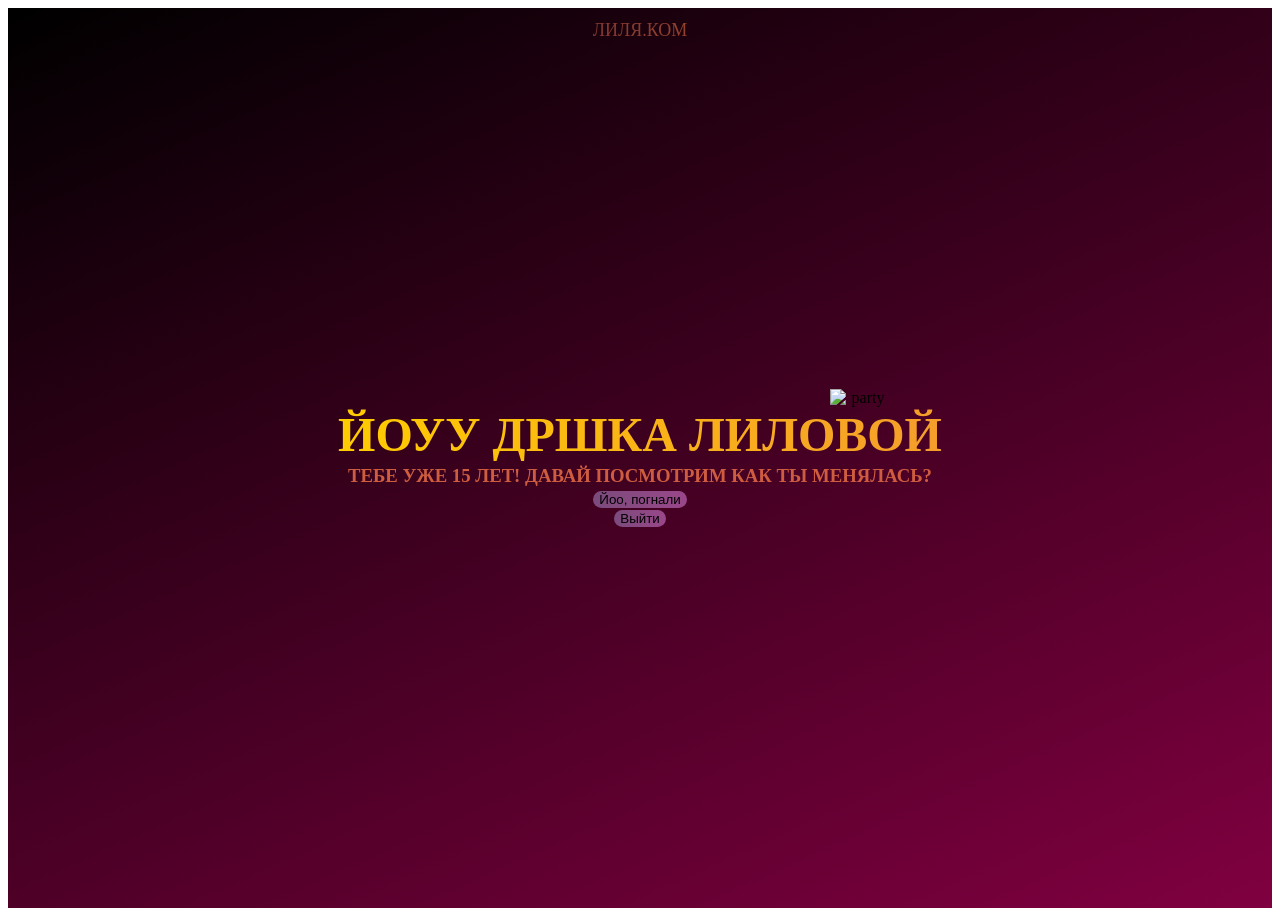
==== index.html/index.html @ fa79422e "meow" ====
<!DOCTYPE html>
<html lang="en">
<head>
    <meta charset="UTF-8">
    <meta name="viewport" content="width=device-width, initial-scale=1.0">
    <title>Happy-Birthday!</title>
    <link rel="stylesheet" href="css/main.css">
</head>
<body>
    <div id="screen-start" class="screen">
    <span class="logo">Лиля.ком</span>
    <img src="https://media2.giphy.com/media/v1.Y2lkPTc5MGI3NjExMm1leHJ0MWNvNGtzOXo1bGVmbmh3bTAxNnZnNmhjMDJ2bDd2ZXV6ZyZlcD12MV9pbnRlcm5hbF9naWZfYnlfaWQmY3Q9cw/JrebJVT2Vy63YpipDY/giphy.gif" alt="party" class="top-gif">
    <h2 class="nachalo">ЙОУУ ДРШКА ЛИЛОВОЙ</h2>
    <h3 class="paragraf">тебе уже 15 лет! Давай посмотрим как ты менялась?</h3>
    <button class="pyteshestv" onclick="showScreen('screen-gallery')">Йоо, погнали</button>
    <button id="exit-btn" class="run-button">Выйти</button>
</div>

<div id="screen-gallery" class="screen hidden">
    <h2>Ты всегда прекрасна</h2>
    <video width="300" controls>
        <source src="video/tvoe_video.mp4" type="video/mp4">
    </video>
    <button onclick="showScreen('screen-quiz')">Продолжить</button>
</div>

<div id="screen-quiz" class="screen hidden">
    <h2>Кто самая очаровательная кисуля?</h2>
    <div class="quiz-buttons">
        <button onclick="showScreen('screen-final')">яя</button>
        <button id="hz-btn" class="run-button">хз</button>
    </div>
</div>

<div id="screen-final" class="screen hidden">
    <h1>С ДНЕМ РОЖДЕНИЯ, ЛИЛЯ! 🎉</h1>
    <p>Тут твой финальный текст и поздравление...</p>
</div>

<script>
    function showScreen(screenId) {
        // 1. Прячем все экраны
        const allScreens = document.querySelectorAll('.screen');
        allScreens.forEach(screen => {
            screen.classList.add('hidden');
        });

        // 2. Показываем только тот, который нам нужен
        const targetScreen = document.getElementById(screenId);
        targetScreen.classList.remove('hidden');
    }
</script>
</body>
</html>
---- index.html/css/main.css ----
/* Базовый стиль для всех экранов */
.screen {
    display: flex;
    flex-direction: column;
    align-items: center;
    justify-content: center;
    height: 100vh; /* Растягиваем на весь экран телефона/компа */
    text-align: center;
}

/* Этот класс будет прятать экран */
.hidden {
    display: none !important;
}

.screen {
    background: linear-gradient(156deg,rgba(0, 0, 0, 1) 0%, rgba(128, 0, 64, 1) 100%);
}

div .logo {
    text-transform: uppercase;
    background: linear-gradient(270deg, #a49846, #986825, #ad511f, #813732);
    background-size: 800% 800%;
    -webkit-background-clip: text;
    -webkit-text-fill-color: transparent;
    background-clip: text;
    color: transparent;
    animation: moveLogo 15s ease infinite;
    font-size: large;
    font-weight: 500;
    position: absolute;
    top: 20px;
    margin: 0;
}

@keyframes moveLogo {
    0% { background-position: 0% 50%; }
    50% { background-position: 100% 50%; }
    100% { background-position: 0% 50%; }
}

div .nachalo {
    background: linear-gradient(270deg, #cf4fc4, #c40e6f, #e34f74, #ffcc00);
    background-size: 800% 800%;
    -webkit-background-clip: text;
    -webkit-text-fill-color: transparent;
    background-clip: text;
    color: transparent;
    animation: moveGradient 5s ease infinite;
    font-weight: bold;
    font-size: 3rem;
    cursor: pointer;
    transition: 0.3s;
    border: none;
    border-radius: 10px;
}

@keyframes moveGradient {
    0% { background-position: 0% 50%; }
    50% { background-position: 100% 50%; }
    100% { background-position: 0% 50%; }
}

div .nachalo:hover {
    transform: scale(1.1);
    box-shadow: 0 0 20px #f9b1e1;
}

div .paragraf {
    text-transform: uppercase;
    color: #ce5d40;
    font-weight: 600;
    font-size: bold;
}

h1 {
    margin: 0;
}
h2 {
    margin: 0;
}
h3 {
    margin: 3px;
}
h4 {
    margin: 0;
}
h5 {
    margin: 0;
}
h6 {
    margin: 0;
}
p {
    margin-top: 10px;
}
button {
    margin: 1px;
}

div .pyteshestv {
    border: none;
    border-radius: 50px;
    background: linear-gradient(270deg, #ce4f40, #ce4072, #ce40a1, #7b4b7c);
    background-size: 800% 800%;
    animation: movePytesh 5s ease infinite;
    cursor: pointer;
    transition: 0.3s;
}

@keyframes movePytesh {
    0% { background-position: 0% 50%; }
    50% { background-position: 100% 50%; }
    100% { background-position: 0% 50%; }
}

div .pyteshestv:hover {
    transform: scale(1.1);
    box-shadow: 0 0 20px #932f64;
}

div .run-button {
    border: none;
    border-radius: 50px;
    background: linear-gradient(270deg, #ce4f40, #ce4072, #ce40a1, #7b4b7c);
    background-size: 800% 800%;
    animation: moveRunbtn 5s ease infinite;
    cursor: pointer;
    transition: 0.3s;
}

@keyframes moveRunbtn {
    0% { background-position: 0% 50%; }
    50% { background-position: 100% 50%; }
    100% { background-position: 0% 50%; }
}

div .run-button:hover {
    transform: scale(1.1);
    box-shadow: 0 0 20px #932f64;
}

.top-gif {
    width: 60px;
    position: relative;
    right: -220px;
}
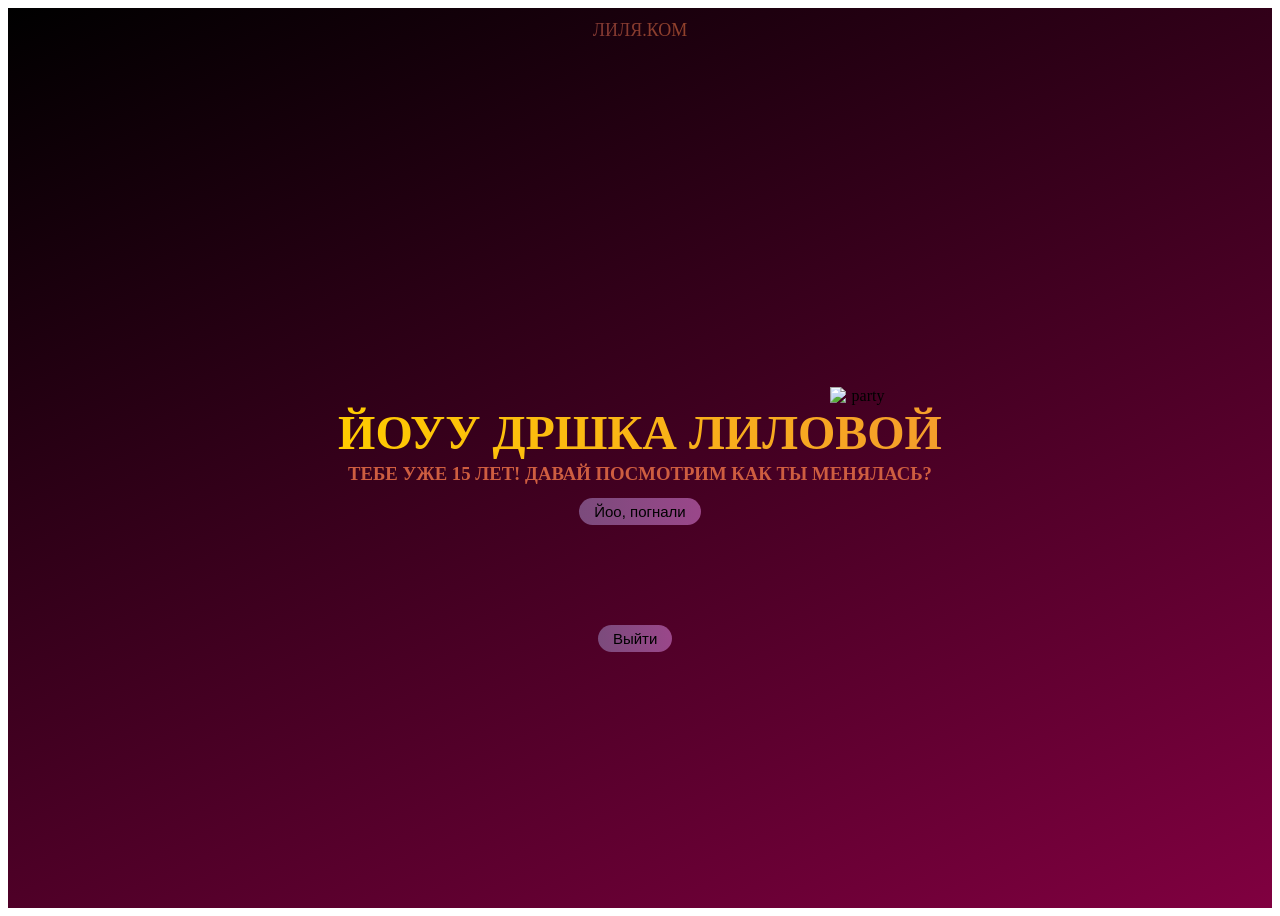
==== commit de914d68: "meow" ====
--- a/index.html/index.html
+++ b/index.html/index.html
@@ -13,28 +13,28 @@
     <h2 class="nachalo">ЙОУУ ДРШКА ЛИЛОВОЙ</h2>
     <h3 class="paragraf">тебе уже 15 лет! Давай посмотрим как ты менялась?</h3>
     <button class="pyteshestv" onclick="showScreen('screen-gallery')">Йоо, погнали</button>
-    <button id="exit-btn" class="run-button">Выйти</button>
+    <button class="runaway-btn btn-pos-1">Выйти</button>
 </div>
 
 <div id="screen-gallery" class="screen hidden">
-    <h2>Ты всегда прекрасна</h2>
-    <video width="300" controls>
+    <h1 class="prekrasna">Ты всегда прекрасна, в любой момент!</h1>
+    <video class="vidos" width="300" controls>
         <source src="video/tvoe_video.mp4" type="video/mp4">
     </video>
-    <button onclick="showScreen('screen-quiz')">Продолжить</button>
+    <button class="proda" onclick="showScreen('screen-quiz')">Продолжить</button>
 </div>
 
 <div id="screen-quiz" class="screen hidden">
-    <h2>Кто самая очаровательная кисуля?</h2>
+    <h1 class="kisya">Кто самая очаровательная кисуля?</h1>
     <div class="quiz-buttons">
-        <button onclick="showScreen('screen-final')">яя</button>
-        <button id="hz-btn" class="run-button">хз</button>
+        <button class="yaa" onclick="showScreen('screen-final')">яя</button>
+        <button class="runaway-btn btn-pos-2">хз</button>
     </div>
 </div>
 
 <div id="screen-final" class="screen hidden">
-    <h1>С ДНЕМ РОЖДЕНИЯ, ЛИЛЯ! 🎉</h1>
-    <p>Тут твой финальный текст и поздравление...</p>
+    <h1 class="dr">С ДНЕМ РОЖДЕНИЯ, ЛИЛЯЯ! 🎉</h1>
+    <p class="pozdrava">С днём рождения Лиловая! Тебе уже 15 лет, и ты уже достигла возраста, при котором можно устроиться на легкую работу официально, с разрешения родителей, так-же с 15-ти лет у тебя полная ответственность за свои поступки, и многое другое! 15 лет — этап вступления во взрослую жизнь, на тебя падет больше ответственности и обязанностей, но в то-же время больше возможностей! Желаю тебе в этом году больше денег, ведь знаю что у тебя много хотелок, желаю что бы ты смогла самореализоваться, больше отдыхать, крепких нервов, с твоими братьями особенно. Так-же желаю здоровья по-больше и счастливых моментов что-бы у тебя было все пучком, и надеюсь, после твоего переезда мы сможем чаще болтать, в том-же дискорде! Еще надеюсь, и желаю тебе от всего сердца найти ХОРОШЕГО парня (не как обычно, пожалуйста), желательно в реальной жизни, что бы тебя на руках носил, другого не одобрю. В общем, я тебя очень люблю и ценю, ты хорошая подруга, надеюсь ты проведешь свое день рождение прекрасным образом! С днём рождения, любима долбебка :33</p>
 </div>
 
 <script>
@@ -50,5 +50,22 @@
         targetScreen.classList.remove('hidden');
     }
 </script>
+
+<script>
+    // Ищем все кнопки с классом runaway-btn
+    const buttons = document.querySelectorAll('.runaway-btn');
+
+    buttons.forEach(btn => {
+        btn.addEventListener('mouseover', function() {
+            // Рассчитываем случайные координаты
+            const x = Math.random() * (document.documentElement.scrollHeight - btn.clientWidth);
+            const y = Math.random() * (document.documentElement.scrollHeight - btn.clientHeight);
+
+            // Двигаем кнопку
+            btn.style.left = x + 'px';
+            btn.style.top = y + 'px';
+        });
+    });
+</script>
 </body>
 </html>
--- a/index.html/css/main.css
+++ b/index.html/css/main.css
@@ -95,7 +95,7 @@
     margin-top: 10px;
 }
 button {
-    margin: 1px;
+    margin: 4px;
 }
 
 div .pyteshestv {
@@ -106,6 +106,9 @@
     animation: movePytesh 5s ease infinite;
     cursor: pointer;
     transition: 0.3s;
+    padding: 5px 15px;
+    font-size: 15px;
+    margin-top: 10px;
 }
 
 @keyframes movePytesh {
@@ -119,7 +122,7 @@
     box-shadow: 0 0 20px #932f64;
 }
 
-div .run-button {
+div .runaway-btn {
     border: none;
     border-radius: 50px;
     background: linear-gradient(270deg, #ce4f40, #ce4072, #ce40a1, #7b4b7c);
@@ -127,6 +130,8 @@
     animation: moveRunbtn 5s ease infinite;
     cursor: pointer;
     transition: 0.3s;
+    padding: 5px 15px;
+    font-size: 15px
 }
 
 @keyframes moveRunbtn {
@@ -135,7 +140,7 @@
     100% { background-position: 0% 50%; }
 }
 
-div .run-button:hover {
+div .runaway-btn:hover {
     transform: scale(1.1);
     box-shadow: 0 0 20px #932f64;
 }
@@ -144,4 +149,154 @@
     width: 60px;
     position: relative;
     right: -220px;
+}
+
+div .prekrasna {
+    color: #ce5d40;
+    font-weight: 700;
+    font-size: large;
+    position: absolute;
+    top: 112px;
+    cursor: pointer;
+    transition: 0.3s;
+    border: none;
+    border-radius: 30px;
+    padding: 15px 30px;
+    font-size: 27px;
+}
+
+div .prekrasna:hover {
+    transform: scale(1.1);
+    box-shadow: 0 0 20px #f9b1e1;
+}
+
+div .vidos {
+    border: none;
+    border-radius: 10px;
+    cursor: pointer;
+    transition: 0.3s;
+}
+
+div .vidos:hover {
+    transform: scale(1.1);
+    box-shadow: 0 0 20px #f9b1e1;
+}
+
+div .proda {
+    border: none;
+    border-radius: 50px;
+    background: linear-gradient(270deg, #ce4f40, #ce4072, #ce40a1, #7b4b7c);
+    background-size: 800% 800%;
+    animation: moveProda 5s ease infinite;
+    cursor: pointer;
+    transition: 0.3s;
+    position: absolute;
+    bottom: 90px;
+    padding: 15px 30px;
+    font-size: 15px;
+}
+
+@keyframes moveProda {
+    0% { background-position: 0% 50%; }
+    50% { background-position: 100% 50%; }
+    100% { background-position: 0% 50%; }
+}
+
+div .proda:hover {
+    transform: scale(1.1);
+    box-shadow: 0 0 20px #932f64;
+}
+
+div .kisya {
+    background: linear-gradient(270deg, #cf4fc4, #c40e6f, #e34f74, #ffcc00);
+    background-size: 800% 800%;
+    -webkit-background-clip: text;
+    -webkit-text-fill-color: transparent;
+    background-clip: text;
+    color: transparent;
+    animation: moveKisya 5s ease infinite;
+    font-weight: bold;
+    font-size: 3rem;
+    cursor: pointer;
+    transition: 0.3s;
+    border: none;
+    border-radius: 10px;
+}
+
+@keyframes moveKisya {
+    0% { background-position: 0% 50%; }
+    50% { background-position: 100% 50%; }
+    100% { background-position: 0% 50%; }
+}
+
+div .kisya:hover {
+    transform: scale(1.1);
+    box-shadow: 0 0 20px #f9b1e1;
+}
+
+div .yaa {
+    border: none;
+    border-radius: 50px;
+    background: linear-gradient(270deg, #ce4f40, #ce4072, #ce40a1, #7b4b7c);
+    background-size: 800% 800%;
+    animation: moveYaa 5s ease infinite;
+    cursor: pointer;
+    transition: 0.3s;
+    padding: 5px 15px;
+    font-size: 15px
+}
+
+@keyframes moveYaa {
+    0% { background-position: 0% 50%; }
+    50% { background-position: 100% 50%; }
+    100% { background-position: 0% 50%; }
+}
+
+div .yaa:hover {
+    transform: scale(1.1);
+    box-shadow: 0 0 20px #932f64;
+}
+
+div .dr {
+    background: linear-gradient(270deg, #cf4fc4, #c40e6f, #e34f74, #ffcc00);
+    background-size: 800% 800%;
+    -webkit-background-clip: text;
+    -webkit-text-fill-color: transparent;
+    background-clip: text;
+    color: transparent;
+    animation: moveDr 5s ease infinite;
+    font-weight: bold;
+    font-size: 3rem;
+}
+
+@keyframes moveDr {
+    0% { background-position: 0% 50%; }
+    50% { background-position: 100% 50%; }
+    100% { background-position: 0% 50%; }
+}
+
+div .pozdrava {
+    color: #9a1857;
+    font-size: 27px;
+    text-shadow: 2px 2px 4px rgb(73, 44, 58);
+}
+
+/* Общие стили для всех убегающих кнопок */
+.runaway-btn {
+    position: absolute;
+    z-index: 999;
+    padding: 10px 20px;
+    /* Тут твои тени, цвета и прочее */
+}
+
+/* Индивидуальное положение для первой */
+.btn-pos-1 {
+    top: 69%;
+    left: 46.4%;
+}
+
+/* Индивидуальное положение для второй */
+.btn-pos-2 {
+    top: 52.8%;
+    left: 52%;
 }
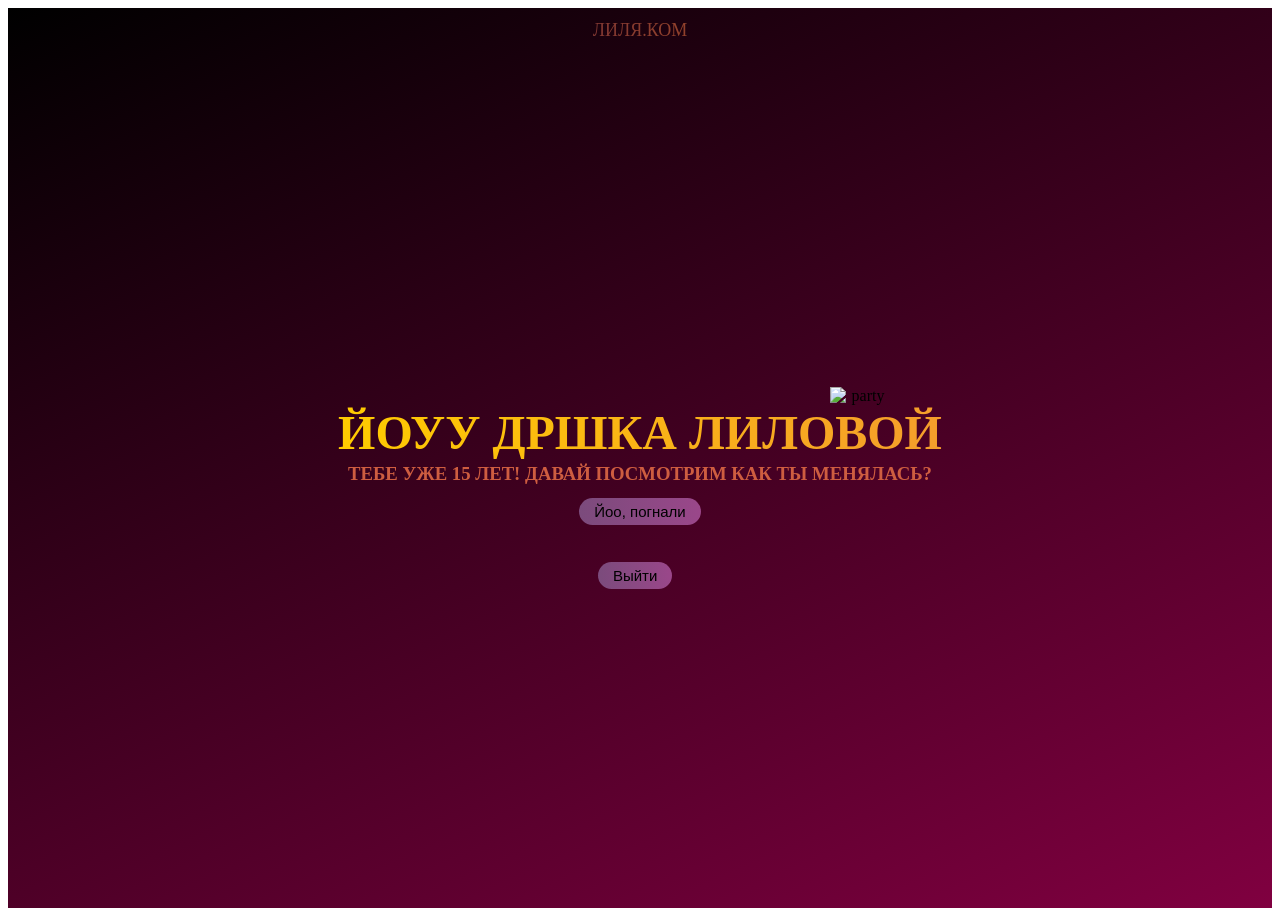
==== commit f24a0fbf: "Adaption 6" ====
--- a/index.html/index.html
+++ b/index.html/index.html
@@ -2,7 +2,7 @@
 <html lang="en">
 <head>
     <meta charset="UTF-8">
-    <meta name="viewport" content="width=device-width, initial-scale=1.0">
+    <meta name="viewport" content="width=device-width, initial-scale=1.0, maximum-scale=1.0, user-scalable=no">
     <title>Happy-Birthday!</title>
     <link rel="stylesheet" href="css/main.css">
 </head>
@@ -52,19 +52,31 @@
 </script>
 
 <script>
-    // Ищем все кнопки с классом runaway-btn
     const buttons = document.querySelectorAll('.runaway-btn');
 
+    function moveButton(btn) {
+        btn.style.setProperty('bottom', 'auto', 'important');
+        btn.style.setProperty('left', '0px', 'important');
+        btn.style.setProperty('top', '0px', 'important');
+        btn.style.setProperty('margin', '0px', 'important');
+        btn.style.setProperty('right', 'auto', 'important');
+        btn.style.position = 'fixed';
+
+        const randomX = Math.floor(Math.random() * 70) + 10;
+        const randomY = Math.floor(Math.random() * 70) + 10;
+
+        btn.style.setProperty('transform',`translate(${randomX}vw, ${randomY}vh) translate(-50%, -50%)`, 'important');
+    }
+
     buttons.forEach(btn => {
-        btn.addEventListener('mouseover', function() {
-            // Рассчитываем случайные координаты
-            const x = Math.random() * (document.documentElement.scrollHeight - btn.clientWidth);
-            const y = Math.random() * (document.documentElement.scrollHeight - btn.clientHeight);
+        const handleMove = (e) => {
+            if (e.type === 'touchstart') e.preventDefault();
+            moveButton(btn);
+        };
 
-            // Двигаем кнопку
-            btn.style.left = x + 'px';
-            btn.style.top = y + 'px';
-        });
+        btn.addEventListener('mouseover', () => moveButton(btn));
+        btn.addEventListener('touchstart', handleMove, { passive: false });
+        btn.addEventListener('click', handleMove);
     });
 </script>
 </body>
--- a/index.html/css/main.css
+++ b/index.html/css/main.css
@@ -1,14 +1,13 @@
-/* Базовый стиль для всех экранов */
+
 .screen {
     display: flex;
     flex-direction: column;
     align-items: center;
     justify-content: center;
-    height: 100vh; /* Растягиваем на весь экран телефона/компа */
+    height: 100vh; 
     text-align: center;
 }
 
-/* Этот класс будет прятать экран */
 .hidden {
     display: none !important;
 }
@@ -284,14 +283,15 @@
 /* Общие стили для всех убегающих кнопок */
 .runaway-btn {
     position: absolute;
-    z-index: 999;
+    z-index: 10000;
     padding: 10px 20px;
+    transition: all 0.2s ease;
     /* Тут твои тени, цвета и прочее */
 }
 
 /* Индивидуальное положение для первой */
 .btn-pos-1 {
-    top: 69%;
+    top: 62%;
     left: 46.4%;
 }
 
@@ -299,4 +299,110 @@
 .btn-pos-2 {
     top: 52.8%;
     left: 52%;
-}+}
+
+@media (max-width: 600px) {
+    html, body { 
+        overflow: hidden !important; 
+        height: 100% !important; 
+        position: relative !important;
+    }
+    .screen {
+        display: flex !important;
+        flex-direction: column !important;
+        flex-wrap: wrap !important;
+        gap: 10px !important;
+        justify-content: center !important;
+        align-items: center !important;
+        padding: 20px !important;
+        height: 100vh !important;
+        width: auto !important;
+        position: relative !important;
+    }
+    .screen.hidden { display: none !important; }
+    h1 { font-size: 20px !important; }
+    p, .pozdrava { font-size: 14px !important; }
+    img { max-height: 30% !important; width: auto !important; }
+    button { 
+        padding: 10px 10px !important; 
+        font-size: 16px !important; 
+        min-height: 30px !important; 
+    }
+
+    .runaway-btn {
+        position: fixed !important;
+        z-index: 10000 !important;
+        transition: transform 0.2s ease !important;
+        touch-action: none;
+        margin: 0 !important;
+       /* left: 0 !important;
+        right: 0 !important;*/
+       /* transform: none; */
+    }
+
+    * {
+        box-sizing: border-box !important;
+    }
+
+    .prekrasna {
+        position: absolute !important;
+        top: 9vh !important;
+        padding: 10px 15px !important;
+    }
+
+    .proda {
+        position: absolute !important;
+        bottom: 10vh !important;
+    }
+
+    .yaa {
+        position: absolute !important;
+        left: 40vw !important;
+        top: 52vh !important;
+    }
+
+    .btn-pos-2 {
+        position: fixed !important;
+        left: 60% !important;
+        bottom: 205px !important;
+        transform: translateX( -40% );
+        margin: 0 !important;
+        top: auto !important;
+        height: auto !important;
+        width: fit-content !important;
+    } 
+
+    .btn-pos-1 {
+        position: fixed !important;
+        bottom: 190px ;
+        margin: 0 !important;
+        top: auto !important;
+        left: 50% ;
+       /* margin-top: 100px !important; */
+        transform: translateX( -50% ) ; 
+    } 
+
+    .top-gif {
+        position: absolute !important;
+        left: 20vw !important;
+        top: 23vh !important;
+    }
+    
+    .kisya {
+        position: absolute !important;
+        top: 45vh !important;
+    }
+
+    .nachalo {
+        position: absolute !important;
+        font-size: 25px !important;
+        top: 30vh !important;
+    }
+
+    .paragraf {
+        position: absolute !important;
+        font-size: 17px;
+        top: 37vh !important;
+    }
+
+}
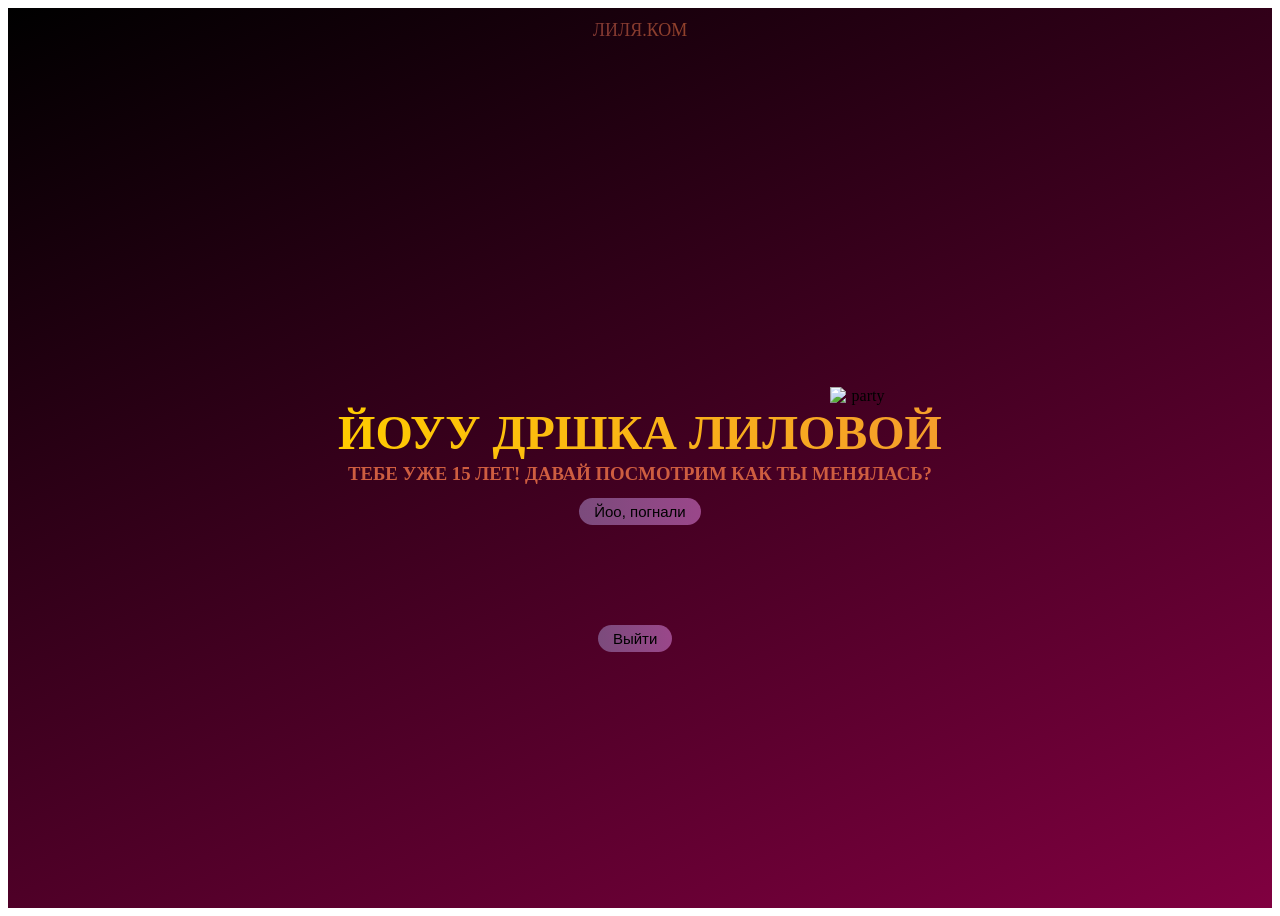
==== commit 9daeb252: "adaption 10" ====
--- a/index.html/index.html
+++ b/index.html/index.html
@@ -5,6 +5,7 @@
     <meta name="viewport" content="width=device-width, initial-scale=1.0, maximum-scale=1.0, user-scalable=no">
     <title>Happy-Birthday!</title>
     <link rel="stylesheet" href="css/main.css">
+    <script src="https://cdn.jsdelivr.net/npm/canvas-confetti@1.6.0/dist/confetti.browser.min.js"></script>
 </head>
 <body>
     <div id="screen-start" class="screen">
@@ -48,6 +49,18 @@
         // 2. Показываем только тот, который нам нужен
         const targetScreen = document.getElementById(screenId);
         targetScreen.classList.remove('hidden');
+
+        document.querySelectorAll('.screen').forEach(s => s.classList.add('hidden'));
+        document.getElementById(screenId).classList.remove('hidden');
+
+        if (screenId ==='screen-final') {
+            confetti({
+                particleCount: 200,
+                spread: 90,
+                origin: { y: 1},
+                colors: ['#ff0000', '#00ff00', '#0000ff', '#ffff00', '#ff00ff']
+            });
+        }
     }
 </script>
 
@@ -55,6 +68,9 @@
     const buttons = document.querySelectorAll('.runaway-btn');
 
     function moveButton(btn) {
+
+        document.getElementById('click-sound').play();
+
         btn.style.setProperty('bottom', 'auto', 'important');
         btn.style.setProperty('left', '0px', 'important');
         btn.style.setProperty('top', '0px', 'important');
@@ -79,5 +95,7 @@
         btn.addEventListener('click', handleMove);
     });
 </script>
+
+<audio id="click-sound" src="sounds/click.mp3" preload="auto"></audio>
 </body>
 </html>
--- a/index.html/css/main.css
+++ b/index.html/css/main.css
@@ -291,7 +291,7 @@
 
 /* Индивидуальное положение для первой */
 .btn-pos-1 {
-    top: 62%;
+    top: 69%;
     left: 46.4%;
 }
 
@@ -385,7 +385,9 @@
     .top-gif {
         position: absolute !important;
         left: 20vw !important;
-        top: 23vh !important;
+        top: 5vh !important;
+        width: 70px !important;
+        height: auto !important;
     }
     
     .kisya {
